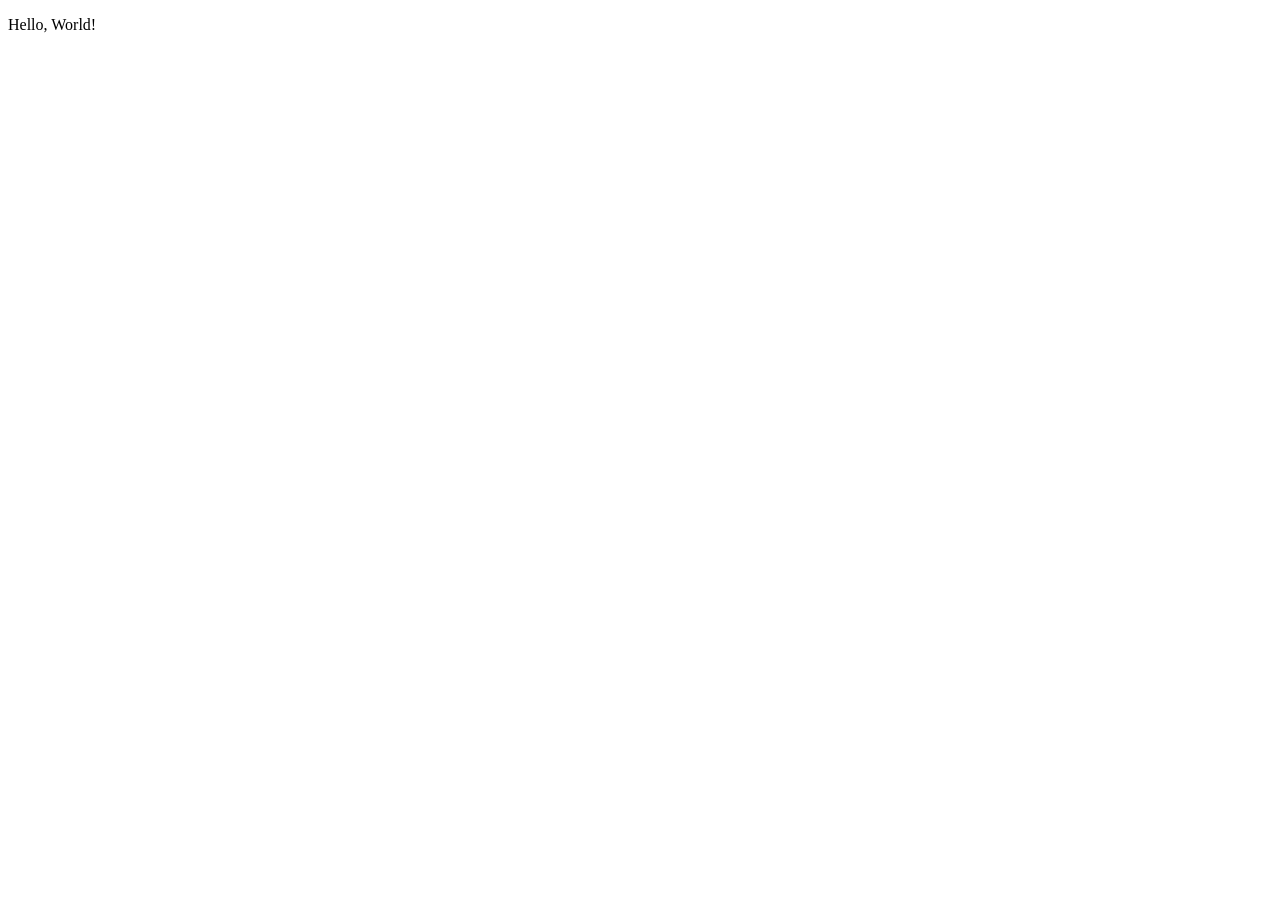
==== index.html @ a59b03aa "Add files via upload" ====
<!DOCTYPE html>
<html lang="en">
<head>
	<meta charset="UTF-8">
	<meta http-equiv="X-UA-Compatible" content="IE=edge">
	<meta name="viewport" content="width=device-width, initial-scale=1.0">
	<title>Portfolio</title>
</head>
<body>
  <p>Hello, World!</p>
</body>
</html>
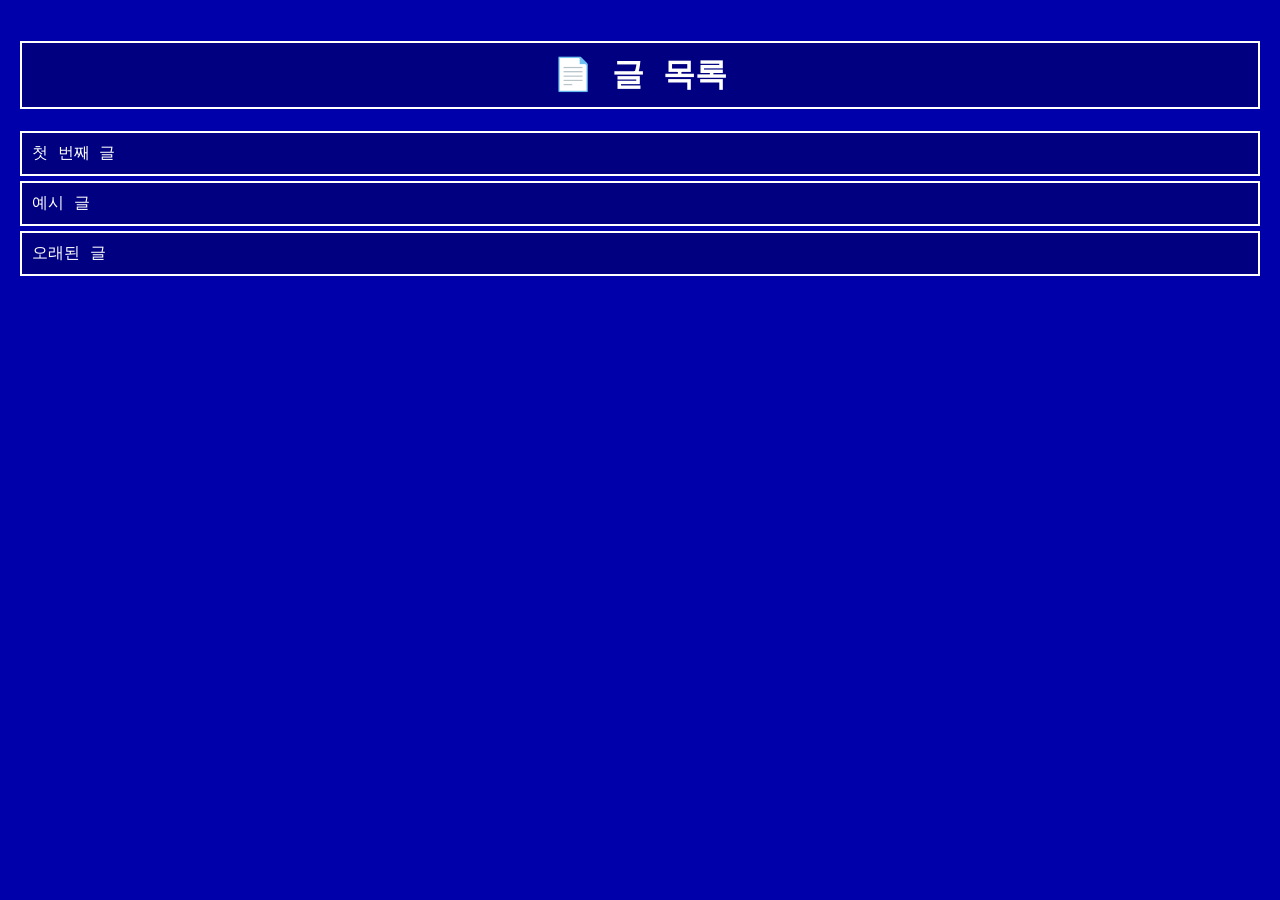
==== commit 842ef03a: "Add files via upload" ====
--- a/index.html
+++ b/index.html
@@ -1,12 +1,15 @@
-<!DOCTYPE html>
-<html lang="en">
-<head>
-	<meta charset="UTF-8">
-	<meta http-equiv="X-UA-Compatible" content="IE=edge">
-	<meta name="viewport" content="width=device-width, initial-scale=1.0">
-	<title>Portfolio</title>
-</head>
-<body>
-  <p>Hello, World!</p>
-</body>
-</html>+<!DOCTYPE html>
+<html lang="ko">
+<head>
+<meta charset="UTF-8">
+<title>My Retro Blog</title>
+<link rel="stylesheet" href="style.css">
+</head>
+<body>
+    <div class="container">
+        <h1>📄 글 목록</h1>
+        <ul id="post-list"></ul>
+    </div>
+<script src="script.js"></script>
+</body>
+</html>
--- a/style.css
+++ b/style.css
@@ -0,0 +1,37 @@
+body {
+  background-color: #0000aa; /* VHS/도스 블루 배경 */
+  color: #ffffff;
+  font-family: "Courier New", monospace;
+  font-size: 16px;
+  margin: 0;
+  padding: 0;
+}
+
+.container {
+  padding: 20px;
+}
+
+h1 {
+  background-color: #000080;
+  padding: 10px;
+  border: 2px solid #ffffff;
+  text-align: center;
+}
+
+ul {
+  list-style-type: none;
+  padding: 0;
+}
+
+li {
+  background-color: #000080;
+  margin: 5px 0;
+  padding: 10px;
+  border: 2px solid #ffffff;
+  cursor: pointer;
+}
+
+li:hover {
+  background-color: #ffffff;
+  color: #000080;
+}
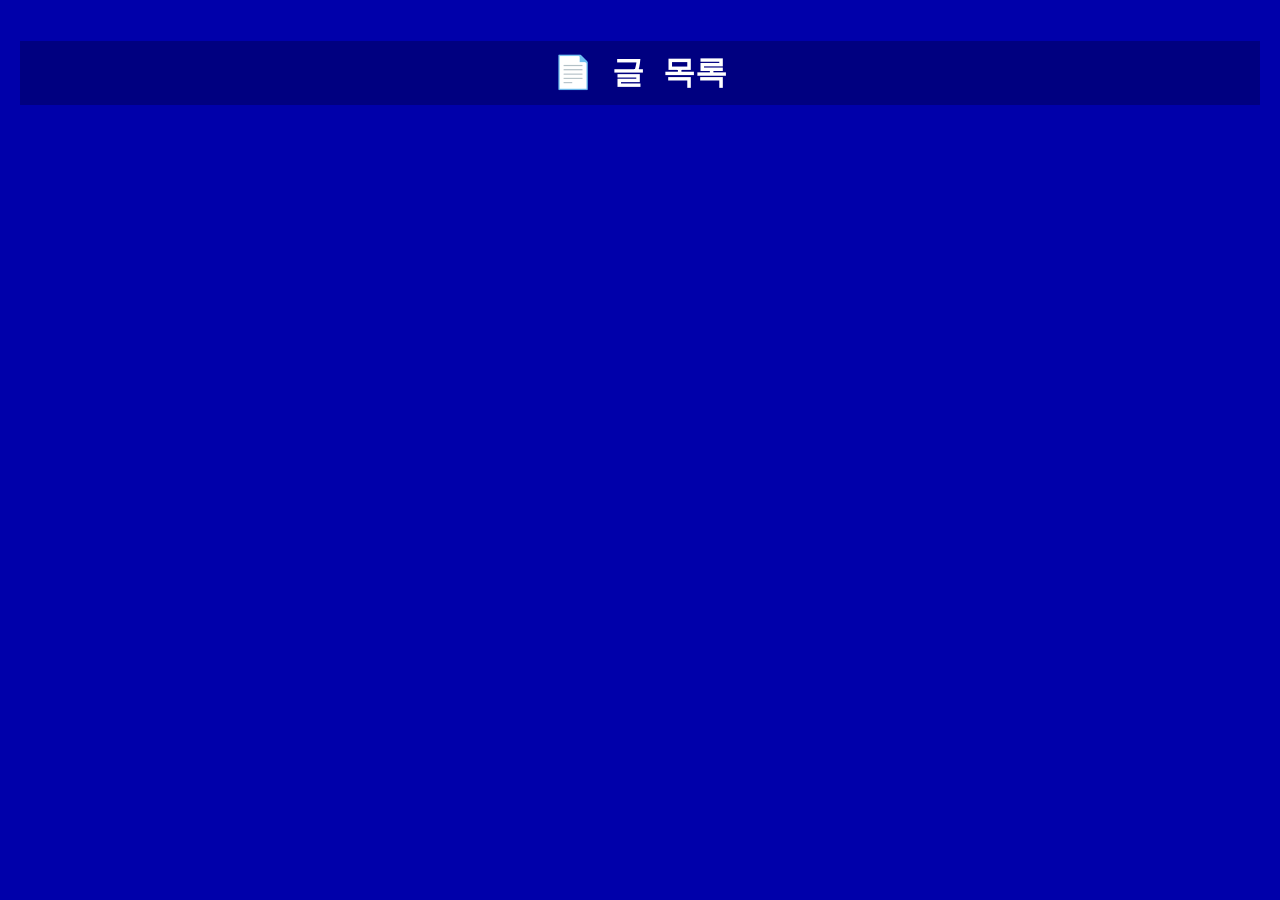
==== commit 96bc963c: "Add files via upload" ====
--- a/index.html
+++ b/index.html
@@ -10,6 +10,10 @@
         <h1>📄 글 목록</h1>
         <ul id="post-list"></ul>
     </div>
+<script>
+    const GITHUB_USER = "YOUR_USERNAME"; // 🔹 깃허브 아이디
+    const GITHUB_REPO = "YOUR_REPO_NAME"; // 🔹 저장소 이름
+</script>
 <script src="script.js"></script>
 </body>
 </html>
--- a/style.css
+++ b/style.css
@@ -1,5 +1,5 @@
 body {
-  background-color: #0000aa; /* VHS/도스 블루 배경 */
+  background-color: #0000aa;
   color: #ffffff;
   font-family: "Courier New", monospace;
   font-size: 16px;
@@ -14,7 +14,6 @@
 h1 {
   background-color: #000080;
   padding: 10px;
-  border: 2px solid #ffffff;
   text-align: center;
 }
 
@@ -27,7 +26,6 @@
   background-color: #000080;
   margin: 5px 0;
   padding: 10px;
-  border: 2px solid #ffffff;
   cursor: pointer;
 }
 
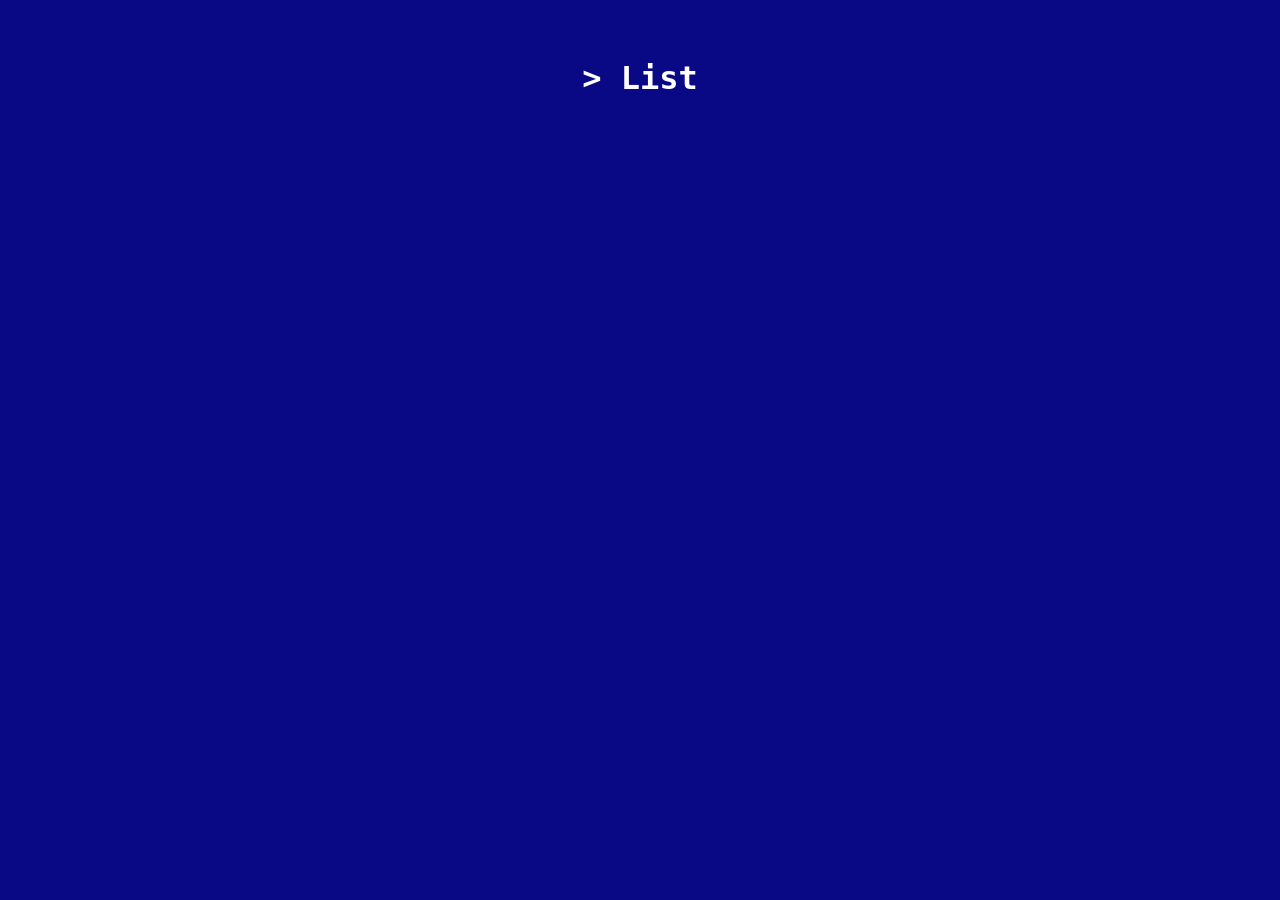
==== commit ce102abb: "css수정, 글 추가" ====
--- a/index.html
+++ b/index.html
@@ -7,12 +7,12 @@
 </head>
 <body>
     <div class="container">
-        <h1>📄 글 목록</h1>
+        <h1>> List</h1>
         <ul id="post-list"></ul>
     </div>
 <script>
-    const GITHUB_USER = "YOUR_USERNAME"; // 🔹 깃허브 아이디
-    const GITHUB_REPO = "YOUR_REPO_NAME"; // 🔹 저장소 이름
+    const GITHUB_USER = "minnsukk"; // 깃허브 아이디
+    const GITHUB_REPO = "minnsukk.github.io"; // 저장소 이름
 </script>
 <script src="script.js"></script>
 </body>
--- a/style.css
+++ b/style.css
@@ -1,9 +1,18 @@
+@font-face {
+  font-family: "NeoDunggeunmoPro-Regular";
+  src: url("https://fastly.jsdelivr.net/gh/projectnoonnu/noonfonts_2302@1.0/NeoDunggeunmoPro-Regular.woff2")
+    format("woff2");
+  font-weight: normal;
+  font-style: normal;
+}
+
 body {
-  background-color: #0000aa;
+  background-color: #090985;
   color: #ffffff;
-  font-family: "Courier New", monospace;
+  font-family: "NeoDunggeunmoPro-Regular", monospace;
   font-size: 16px;
-  margin: 0;
+  margin-left: 10%;
+  margin-right: 10%;
   padding: 0;
 }
 
@@ -12,7 +21,6 @@
 }
 
 h1 {
-  background-color: #000080;
   padding: 10px;
   text-align: center;
 }
@@ -23,7 +31,6 @@
 }
 
 li {
-  background-color: #000080;
   margin: 5px 0;
   padding: 10px;
   cursor: pointer;
@@ -33,3 +40,18 @@
   background-color: #ffffff;
   color: #000080;
 }
+p {
+  font-family: "NeoDunggeunmoPro-Regular", monospace;
+  line-height: 1.5;
+  margin-bottom: 1em;
+}
+
+a {
+  color: #ffffff;
+  text-decoration: underline;
+}
+
+a:hover {
+  background-color: #ffffff;
+  color: #000080;
+}
